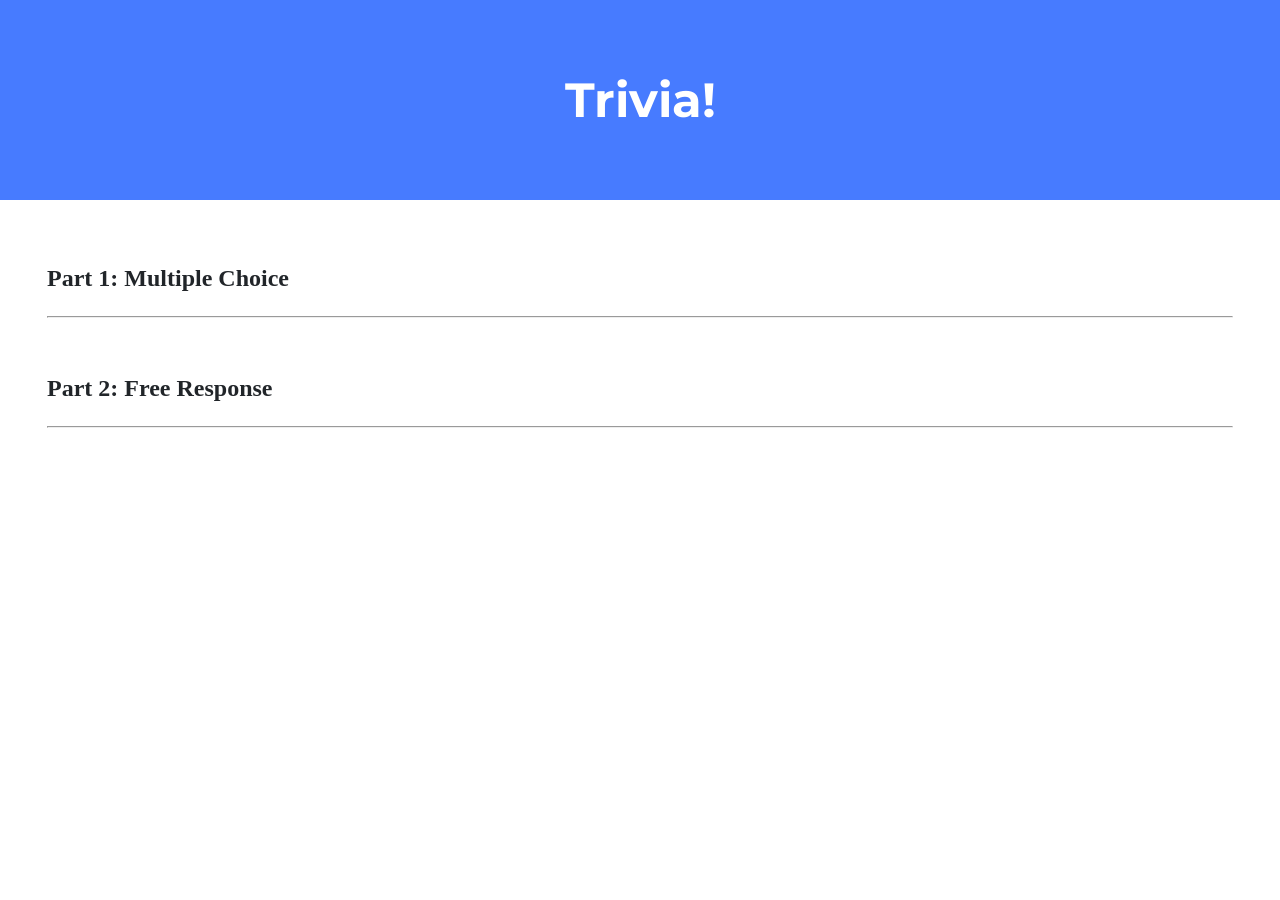
==== exercisesHTML,CSS,JS/trivia/index.html @ ee20f9bf "Starting HMTL,CSS,JS exercises. Exercise Trivia base from statement" ====
<!DOCTYPE html>

<html lang="en">
    <head>
        <link href="https://fonts.googleapis.com/css2?family=Montserrat:wght@500&display=swap" rel="stylesheet">
        <link href="styles.css" rel="stylesheet">
        <title>Trivia!</title>
        <script>
            // TODO: Add code to check answers to questions

        </script>
    </head>
    <body>
        <div class="header">
            <h1>Trivia!</h1>
        </div>

        <div class="container">
            <div class="section">
                <h2>Part 1: Multiple Choice </h2>
                <hr>
                <!-- TODO: Add multiple choice question here -->

            </div>

            <div class="section">
                <h2>Part 2: Free Response</h2>
                <hr>
                <!-- TODO: Add free response question here -->
                 
            </div>
        </div>
    </body>
</html>
---- exercisesHTML,CSS,JS/trivia/styles.css ----
body {
    background-color: #fff;
    color: #212529;
    font-size: 1rem;
    font-weight: 400;
    line-height: 1.5;
    margin: 0;
    text-align: left;
}

.container {
    margin-left: auto;
    margin-right: auto;
    padding-left: 15px;
    padding-right: 15px;
}

.header {
    background-color: #477bff;
    color: #fff;
    margin-bottom: 2rem;
    padding: 2rem 1rem;
    text-align: center;
}

.section {
    padding: 0.5rem 2rem 1rem 2rem;
}

.section:hover {
    background-color: #f5f5f5;
    transition: color 2s ease-in-out, background-color 0.15s ease-in-out;
}

h1 {
    font-family: 'Montserrat', sans-serif;
    font-size: 48px;
}

button, input[type="submit"] {
    background-color: #d9edff;
    border: 1px solid transparent;
    border-radius: 0.25rem;
    font-size: 0.95rem;
    font-weight: 400;
    line-height: 1.5;
    padding: 0.375rem 0.75rem;
    text-align: center;
    transition: color 0.15s ease-in-out, background-color 0.15s ease-in-out, border-color 0.15s ease-in-out, box-shadow 0.15s ease-in-out;
    vertical-align: middle;
}


input[type="text"] {
    line-height: 1.8;
    width: 25%;
}

input[type="text"]:hover {
    background-color: #f5f5f5;
    transition: color 2s ease-in-out, background-color 0.15s ease-in-out;
}
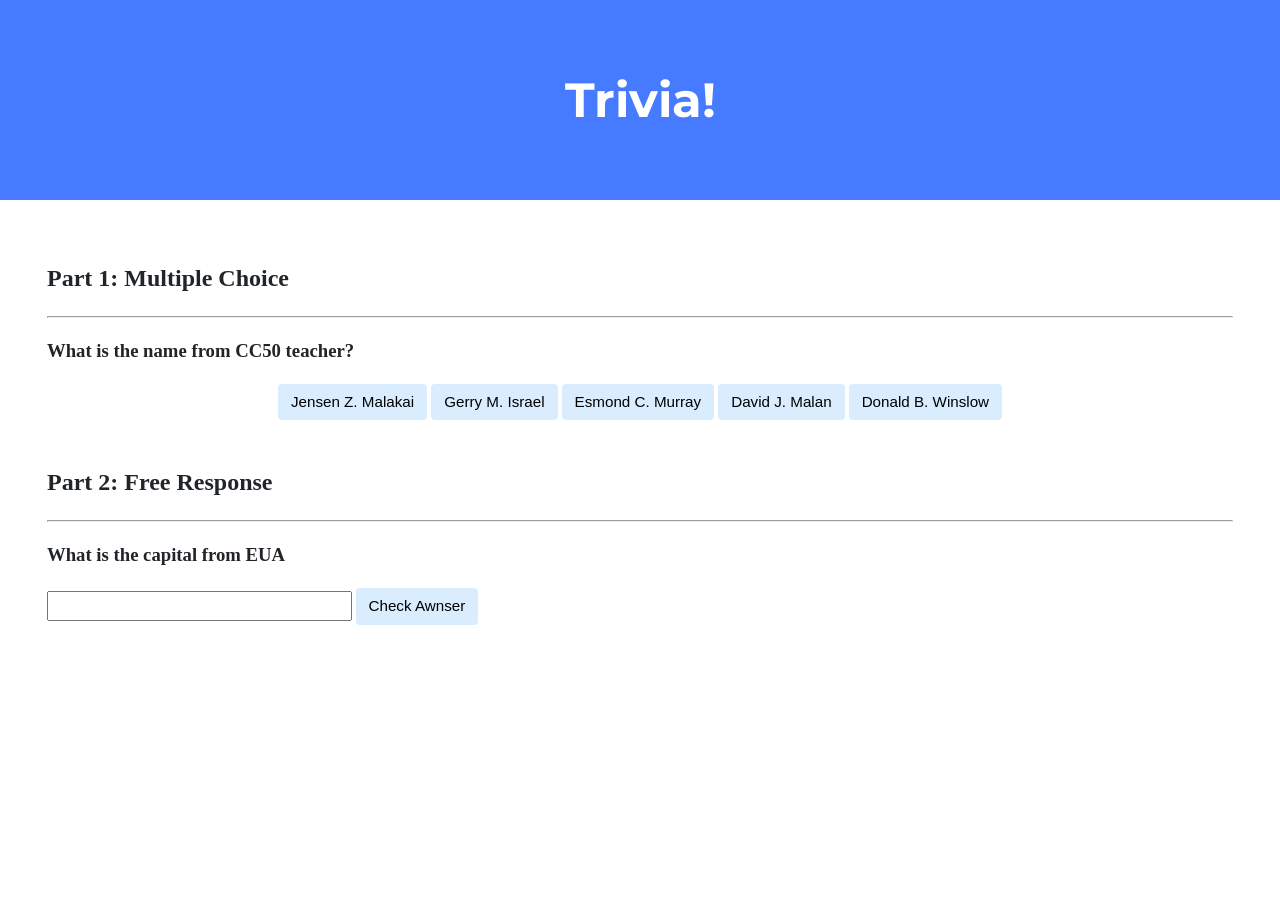
==== commit 8d03dfd1: "HTML,CSS,JS lab exercise trivia" ====
--- a/exercisesHTML,CSS,JS/trivia/index.html
+++ b/exercisesHTML,CSS,JS/trivia/index.html
@@ -7,6 +7,52 @@
         <title>Trivia!</title>
         <script>
             // TODO: Add code to check answers to questions
+                document.addEventListener("DOMContentLoaded", function() {
+                let david = document.querySelector('#david');
+                let wrong1 = document.querySelector('#wrong1');
+                let wrong2 = document.querySelector('#wrong2');
+                let wrong3 = document.querySelector('#wrong3');
+                let wrong4 = document.querySelector('#wrong4');
+
+                david.onclick = function() {
+                    david.style.backgroundColor = 'green';
+                    alert("RIGHT!!");
+                };
+
+                wrong1.onclick = function() {
+                    wrong1.style.backgroundColor = 'red';
+                    alert("WRONG!");
+                };
+                wrong2.onclick = function() {
+                    wrong2.style.backgroundColor = 'red';
+                    alert("WRONG!");
+                };
+                wrong3.onclick = function() {
+                    wrong3.style.backgroundColor = 'red';
+                    alert("WRONG!");
+                };
+                wrong4.onclick = function() {
+                    wrong4.style.backgroundColor = 'red';
+                    alert("WRONG!");
+                };
+
+            });
+
+
+            function checkAnswer(){
+                let answer = document.querySelector('#part2')
+
+                if(answer.value.toLowerCase().trim() == "washington"){
+                    alert("Right Answer!!")
+                    answer.style.backgroundColor = 'green'
+                }else{
+                    alert("Wrong Answer!")
+                }
+
+
+            }
+
+
 
         </script>
     </head>
@@ -20,6 +66,17 @@
                 <h2>Part 1: Multiple Choice </h2>
                 <hr>
                 <!-- TODO: Add multiple choice question here -->
+                 <h3>What is the name from CC50 teacher?</h3>
+                 <div>
+                    <center>
+                        <button id="wrong1" type="button">Jensen Z. Malakai</button>
+                        <button id="wrong2" type="button">Gerry M. Israel</button>
+                        <button id="wrong3" type="button">Esmond C. Murray</button>
+                        <button id="david" type="button">David J. Malan</button>
+                        <button id="wrong4" type="button">Donald B. Winslow</button>
+                    </center>
+
+                 </div>
 
             </div>
 
@@ -27,7 +84,11 @@
                 <h2>Part 2: Free Response</h2>
                 <hr>
                 <!-- TODO: Add free response question here -->
-                 
+                <h3>What is the capital from EUA</h3>
+                <form>
+                    <input id="part2" type="text">
+                    <button type="button" onclick=checkAnswer()>Check Awnser</button>
+                </form>
             </div>
         </div>
     </body>
